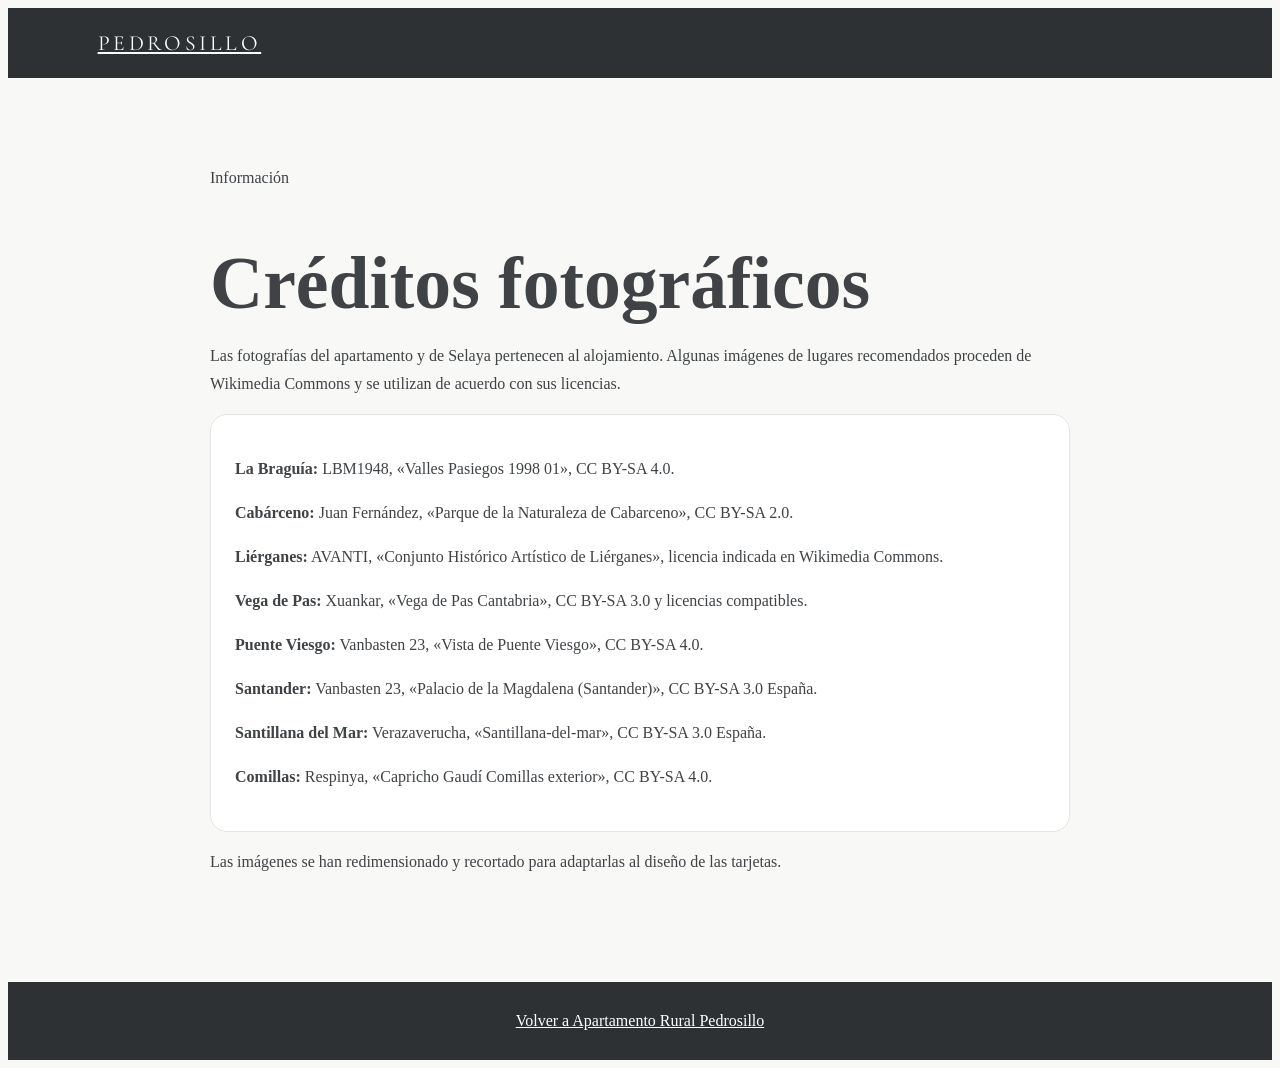
==== creditos-fotograficos.html @ 91d9d6e3 "Add files via upload" ====
<!doctype html>
<html lang="es">
<head>
  <meta charset="utf-8">
  <meta name="viewport" content="width=device-width, initial-scale=1">
  <title>Créditos fotográficos | Apartamento Rural Pedrosillo</title>
  <meta name="robots" content="noindex">
  <link rel="preconnect" href="https://fonts.googleapis.com">
  <link rel="preconnect" href="https://fonts.gstatic.com" crossorigin>
  <link href="https://fonts.googleapis.com/css2?family=Cormorant+Garamond:wght@500;600&family=Manrope:wght@400;500;600;700&display=swap" rel="stylesheet">
  <link rel="stylesheet" href="legal.css?v=1">
</head>
<body class="legal-page">
  <header class="legal-header"><a href="index.html">PEDROSILLO</a></header>
  <main class="legal-main">
    <p class="eyebrow">Información</p>
    <h1>Créditos fotográficos</h1>
    <p>Las fotografías del apartamento y de Selaya pertenecen al alojamiento. Algunas imágenes de lugares recomendados proceden de Wikimedia Commons y se utilizan de acuerdo con sus licencias.</p>
    <div class="legal-card">
      <p><strong>La Braguía:</strong> LBM1948, «Valles Pasiegos 1998 01», CC BY-SA 4.0.</p>
      <p><strong>Cabárceno:</strong> Juan Fernández, «Parque de la Naturaleza de Cabarceno», CC BY-SA 2.0.</p>
      <p><strong>Liérganes:</strong> AVANTI, «Conjunto Histórico Artístico de Liérganes», licencia indicada en Wikimedia Commons.</p>
      <p><strong>Vega de Pas:</strong> Xuankar, «Vega de Pas Cantabria», CC BY-SA 3.0 y licencias compatibles.</p>
      <p><strong>Puente Viesgo:</strong> Vanbasten 23, «Vista de Puente Viesgo», CC BY-SA 4.0.</p>
      <p><strong>Santander:</strong> Vanbasten 23, «Palacio de la Magdalena (Santander)», CC BY-SA 3.0 España.</p>
      <p><strong>Santillana del Mar:</strong> Verazaverucha, «Santillana-del-mar», CC BY-SA 3.0 España.</p>
      <p><strong>Comillas:</strong> Respinya, «Capricho Gaudí Comillas exterior», CC BY-SA 4.0.</p>
    </div>
    <p>Las imágenes se han redimensionado y recortado para adaptarlas al diseño de las tarjetas.</p>
  </main>
  <footer class="legal-footer"><a href="index.html">Volver a Apartamento Rural Pedrosillo</a></footer>
</body>
</html>
---- legal.css ----
/* Elementos legales de Apartamento Rural Pedrosillo */
.privacy-check{
  display:flex;
  align-items:flex-start;
  gap:10px;
  margin:18px 0 8px;
  font-weight:500;
  line-height:1.5;
}
.privacy-check input{
  width:18px;
  height:18px;
  min-height:0;
  flex:0 0 18px;
  margin:3px 0 0;
  accent-color:#556b5d;
}
.privacy-check a,.privacy-summary a,.legal-links a,.legal-links button{
  color:#556b5d;
  text-decoration:underline;
  text-underline-offset:3px;
}
.privacy-summary{
  font-size:.76rem;
  line-height:1.55;
  color:#707672;
  margin:0 0 14px;
}
.legal-links{
  display:flex;
  flex-wrap:wrap;
  gap:8px 15px;
  margin-top:14px;
  font-size:.8rem;
}
.legal-links button{
  border:0;
  padding:0;
  background:none;
  font:inherit;
  cursor:pointer;
}
footer .legal-links a,footer .legal-links button{color:#fff;opacity:.78}

.cookie-banner{
  position:fixed;
  inset:auto 18px 18px;
  z-index:100;
  max-width:980px;
  margin:0 auto;
  padding:0;
  color:#2e3133;
}
.cookie-banner[hidden]{display:none}
.cookie-banner__content{
  display:grid;
  grid-template-columns:minmax(0,1fr) auto;
  gap:28px;
  align-items:center;
  padding:23px 25px;
  background:rgba(248,248,246,.98);
  border:1px solid #d9d9d6;
  border-radius:18px;
  box-shadow:0 22px 65px rgba(26,31,28,.22);
  backdrop-filter:blur(12px);
}
.cookie-banner h2{
  margin:0 0 6px;
  font-size:1.65rem;
}
.cookie-banner p{
  margin:0 0 7px;
  font-size:.9rem;
  line-height:1.55;
}
.cookie-banner a{
  color:#556b5d;
  font-size:.82rem;
  font-weight:700;
}
.cookie-banner__actions{
  display:flex;
  gap:9px;
}
.cookie-button{
  min-width:108px;
  border-radius:999px;
  padding:12px 18px;
  border:1px solid #556b5d;
  font-weight:700;
  cursor:pointer;
}
.cookie-button--primary{background:#556b5d;color:#fff}
.cookie-button--secondary{background:transparent;color:#435447}

.legal-page{
  min-height:100vh;
  background:#f8f8f6;
  color:#3f4346;
}
.legal-header{
  padding:22px 7vw;
  background:#2e3133;
  color:#fff;
}
.legal-header a{
  color:#fff;
  font-family:"Cormorant Garamond",serif;
  font-size:1.35rem;
  letter-spacing:.16em;
}
.legal-main{
  width:min(860px,calc(100% - 40px));
  margin:0 auto;
  padding:70px 0 90px;
}
.legal-main h1{
  margin-bottom:10px;
  font-size:clamp(2.7rem,7vw,4.6rem);
}
.legal-main h2{
  margin-top:44px;
  font-size:clamp(1.8rem,4vw,2.5rem);
}
.legal-main h3{margin-top:28px}
.legal-main p,.legal-main li{line-height:1.75}
.legal-main .updated{
  color:#727873;
  font-size:.86rem;
  margin-bottom:35px;
}
.legal-main .legal-card{
  padding:24px;
  background:#fff;
  border:1px solid #e5e6e2;
  border-radius:17px;
}
.legal-main a{color:#556b5d;font-weight:700}
.legal-footer{
  padding:30px 7vw;
  background:#2e3133;
  color:#fff;
  text-align:center;
}
.legal-footer a{color:#fff;text-decoration:underline}

@media(max-width:700px){
  .cookie-banner{inset:auto 10px 10px}
  .cookie-banner__content{
    grid-template-columns:1fr;
    gap:17px;
    padding:19px;
  }
  .cookie-banner__actions{
    display:grid;
    grid-template-columns:1fr 1fr;
  }
  .cookie-button{min-width:0}
  .legal-main{padding-top:48px}
}
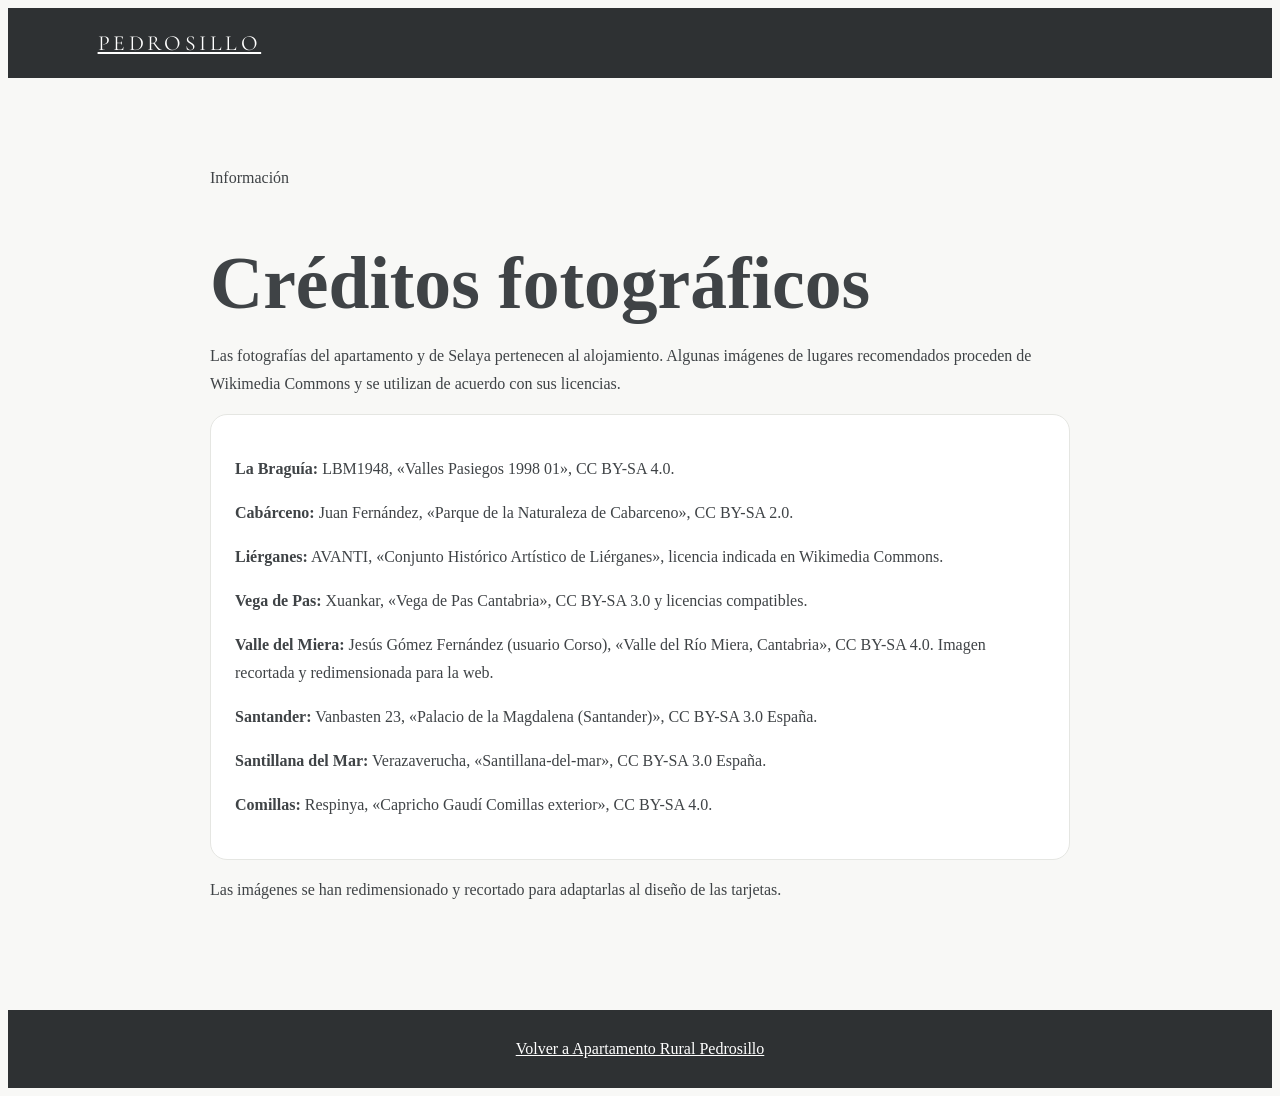
==== commit f210d551: "Add files via upload" ====
--- a/creditos-fotograficos.html
+++ b/creditos-fotograficos.html
@@ -21,7 +21,7 @@
       <p><strong>Cabárceno:</strong> Juan Fernández, «Parque de la Naturaleza de Cabarceno», CC BY-SA 2.0.</p>
       <p><strong>Liérganes:</strong> AVANTI, «Conjunto Histórico Artístico de Liérganes», licencia indicada en Wikimedia Commons.</p>
       <p><strong>Vega de Pas:</strong> Xuankar, «Vega de Pas Cantabria», CC BY-SA 3.0 y licencias compatibles.</p>
-      <p><strong>Puente Viesgo:</strong> Vanbasten 23, «Vista de Puente Viesgo», CC BY-SA 4.0.</p>
+      <p><strong>Valle del Miera:</strong> Jesús Gómez Fernández (usuario Corso), «Valle del Río Miera, Cantabria», CC BY-SA 4.0. Imagen recortada y redimensionada para la web.</p>
       <p><strong>Santander:</strong> Vanbasten 23, «Palacio de la Magdalena (Santander)», CC BY-SA 3.0 España.</p>
       <p><strong>Santillana del Mar:</strong> Verazaverucha, «Santillana-del-mar», CC BY-SA 3.0 España.</p>
       <p><strong>Comillas:</strong> Respinya, «Capricho Gaudí Comillas exterior», CC BY-SA 4.0.</p>
